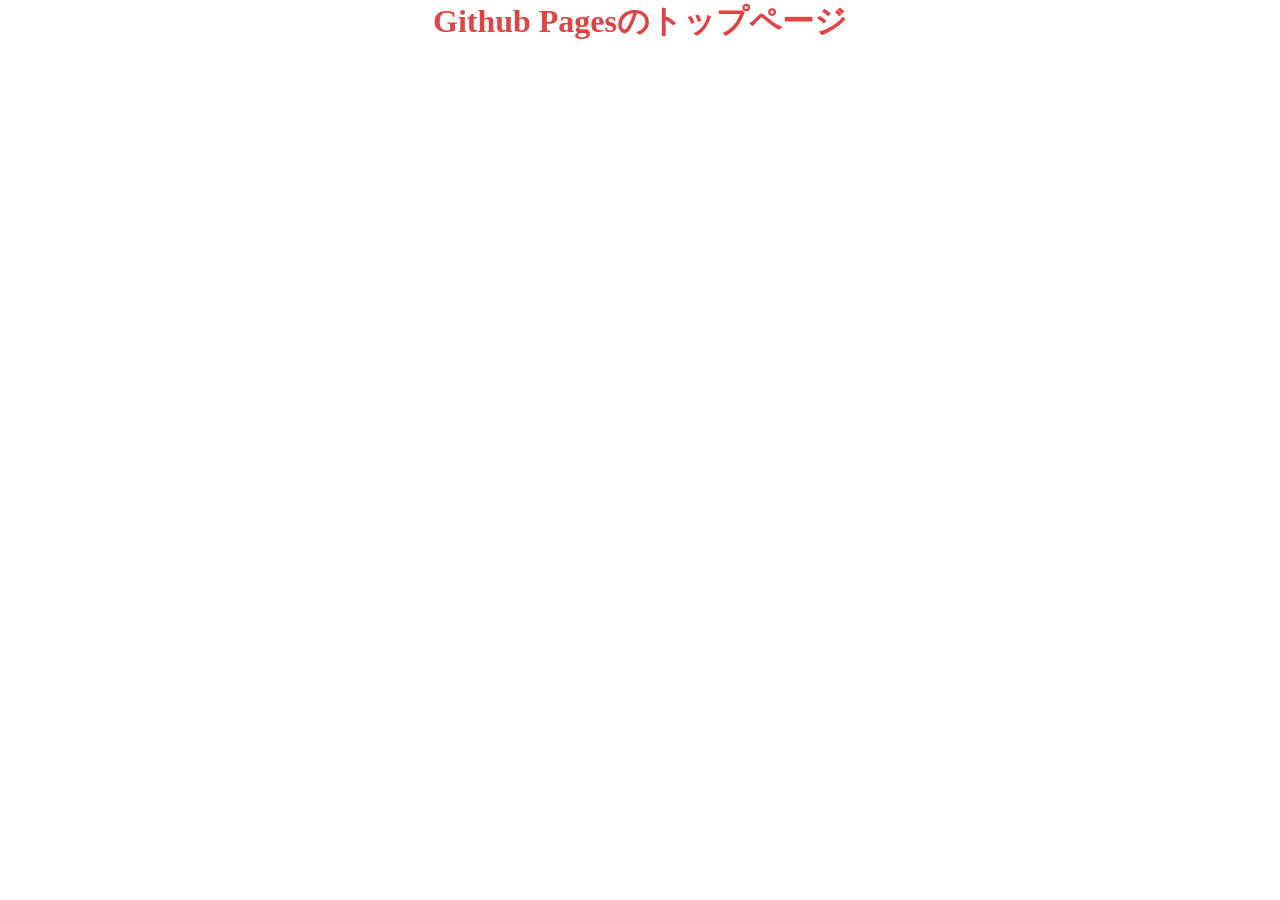
==== index.html @ b724a298 "000" ====
<!DOCTYPE html>
<html lang="ja">
<head>
  <meta charset="UTF-8">
  <meta name="viewport" content="width=device-width, initial-scale=1.0">
  <title>Github Pagesのトップページ</title>
  <link rel="stylesheet" href="css/style.css">
</head>
<body>
  <h1>Github Pagesのトップページ</h1>
  
</body>
</html>
---- css/style.css ----
@charset "UTF-8";
html{box-sizing:border-box;-webkit-text-size-adjust:100%}*,:after,:before{background-repeat:no-repeat;box-sizing:inherit}:after,:before{text-decoration:inherit;vertical-align:inherit}*{padding:0;margin:0;box-sizing:border-box;}audio:not([controls]){display:none;height:0}hr{overflow:visible}article,aside,details,figcaption,figure,footer,header,main,menu,nav,section,summary{display:block}summary{display:list-item}small{font-size:80%}[hidden],template{display:none}abbr[title]{border-bottom:1px dotted;text-decoration:none}a{background-color:transparent;-webkit-text-decoration-skip:objects}a:active,a:hover{outline-width:0}code,kbd,pre,samp{font-family:monospace,monospace}b,strong{font-weight:bolder}dfn{font-style:italic}mark{background-color:#ff0;color:#000}sub,sup{font-size:75%;line-height:0;position:relative;vertical-align:baseline}sub{bottom:-.25em}sup{top:-.5em}input{border-radius:0}[role=button],[type=button],[type=reset],[type=submit],button{cursor:pointer}[disabled]{cursor:default}[type=number]{width:auto}[type=search][type=search]::-webkit-search-cancel-button,[type=search]::-webkit-search-decoration{-webkit-appearance:none}textarea{overflow:auto;resize:vertical}button,input,optgroup,select,textarea{font:inherit}optgroup{font-weight:700}button{overflow:visible}[type=button]::-moz-focus-inner,[type=reset]::-moz-focus-inner,[type=submit]::-moz-focus-inner,button::-moz-focus-inner{border-style:0;padding:0}[type=button]::-moz-focus-inner,[type=reset]::-moz-focus-inner,[type=submit]::-moz-focus-inner,button:-moz-focusring{outline:1px dotted}[type=reset],[type=submit],button,html [type=button]button,select{text-transform:none}button,input,select,textarea{background-color:transparent;border-style:none;color:inherit}select::-ms-expand{display:none}select::-ms-value{color:currentColor}legend{border:0;color:inherit;display:table;max-width:100%;white-space:normal}::-webkit-file-upload-button{-webkit-appearance:button;font:inherit}[type=search]img{border-style:none;vertical-align: bottom}progress{vertical-align:baseline}svg:not(:root){overflow:hidden}audio,canvas,progress,video{display:inline-block}@media screen{[hidden~=screen]{display:inherit}[hidden~=screen]:not(:active):not(:focus):not(:target){position:absolute!important;clip:rect(0 0 0 0)!important}}[aria-busy=true]{cursor:progress}[aria-controls]{cursor:pointer}[aria-disabled]{cursor:default}::-moz-selection{background-color:#b3d4fc;color:#000;text-shadow:none}::selection{background-color:#b3d4fc;color:#000;text-shadow:none}ul,ol{list-style:none;}a{text-decoration:none;}img{max-width: 100%;vertical-align: bottom;}

h1{
  text-align: center;
  color: #df4343;
}
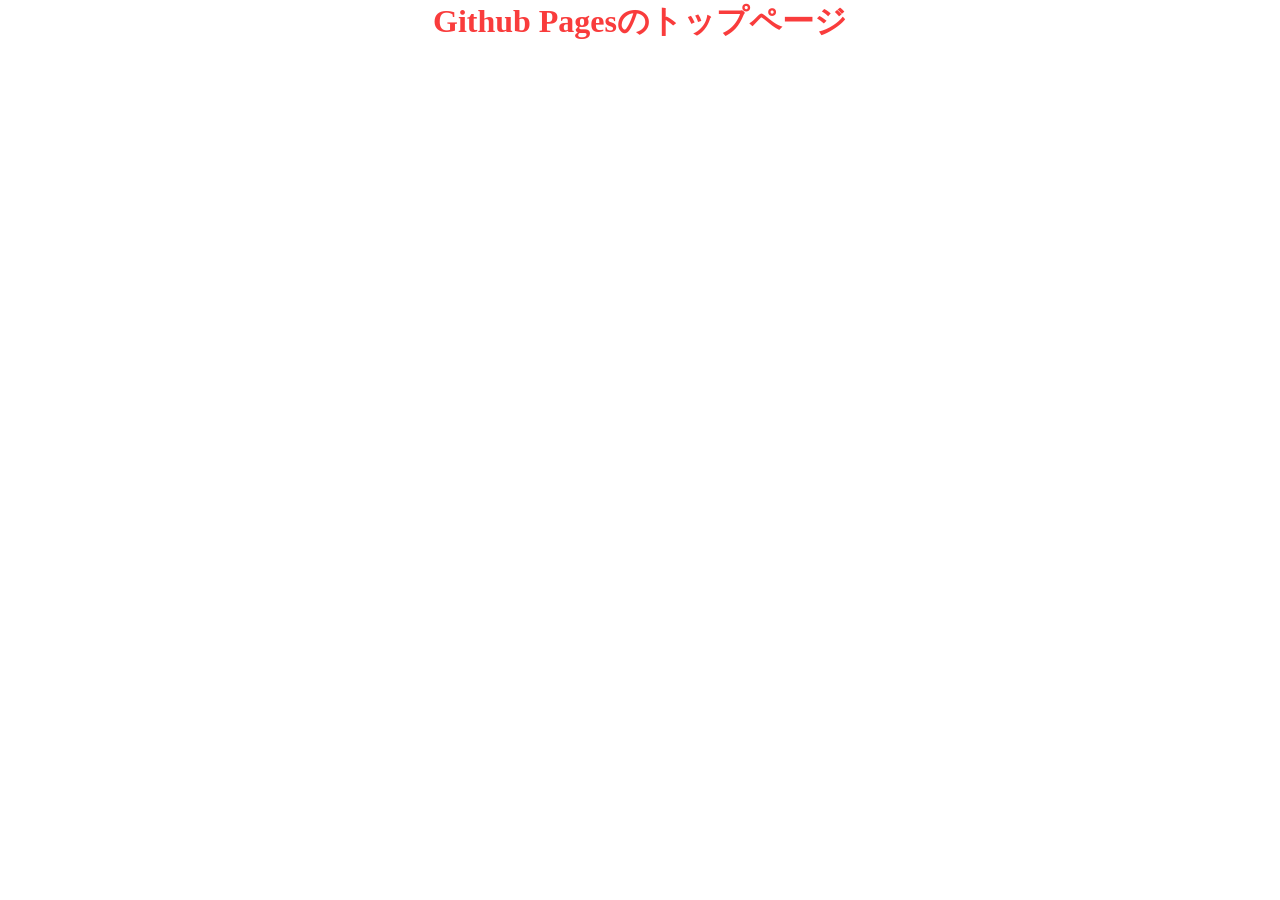
==== commit 301af214: "index.HTMLの作成" ====
--- a/index.html
+++ b/index.html
@@ -7,7 +7,6 @@
   <link rel="stylesheet" href="css/style.css">
 </head>
 <body>
-  <h1>Github Pagesのトップページ</h1>
-  
+  <h1>Github Pagesのトップページ</h1>  
 </body>
 </html>
--- a/css/style.css
+++ b/css/style.css
@@ -3,5 +3,5 @@
 
 h1{
   text-align: center;
-  color: #df4343;
+  color: #f93c3c;
 }
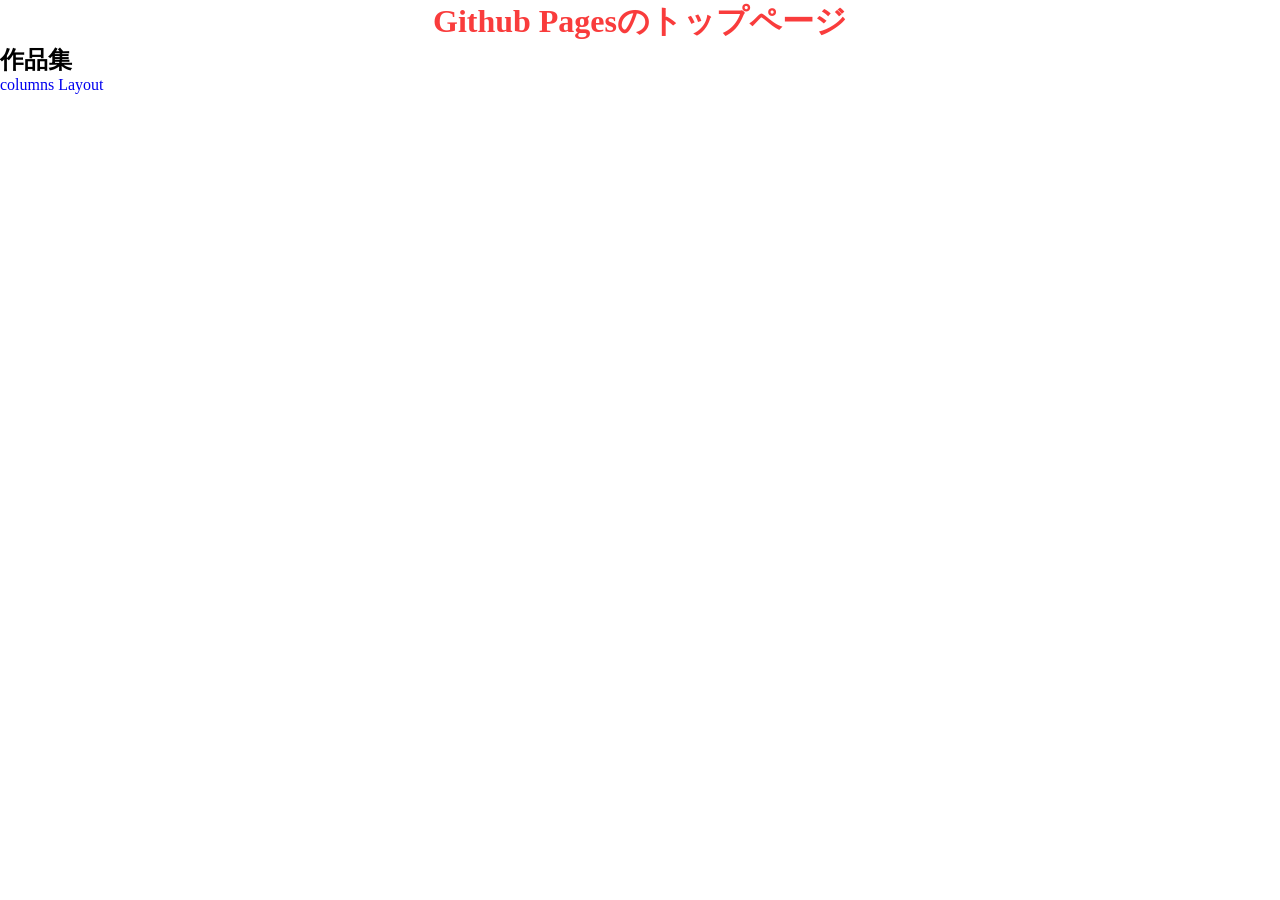
==== commit e7bccc8b: "データを追加" ====
--- a/index.html
+++ b/index.html
@@ -7,6 +7,10 @@
   <link rel="stylesheet" href="css/style.css">
 </head>
 <body>
-  <h1>Github Pagesのトップページ</h1>  
+  <h1>Github Pagesのトップページ</h1>
+  <h2>作品集</h2>
+  <ul>
+    <li><a href="columns/" target="_blank">columns Layout</a></li>
+  </ul>  
 </body>
 </html>
